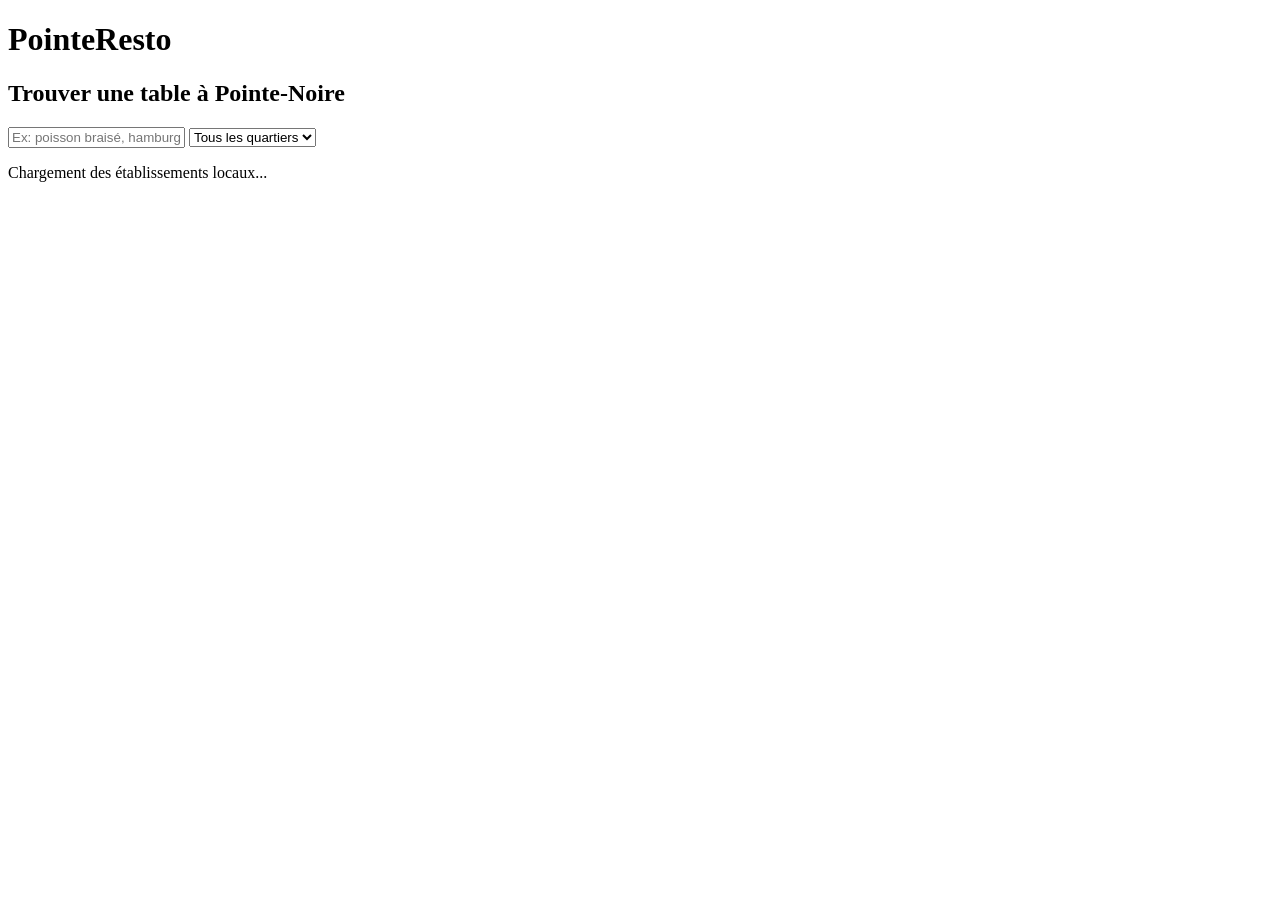
==== Frontend/index.html @ 9bf3e702 "Structure de l'interface utilisateur" ====
<!DOCTYPE html>
<html lang="fr">
<head>
    <meta charset="UTF-8">
    <meta name="viewport" content="width=device-width, initial-scale=1.0">
    <title>PointeResto - Découvrez Pointe-Noire</title>
    <!-- Liens vers nos modules de style courts -->
    <link rel="stylesheet" href="css/global.css">
    <link rel="stylesheet" href="css/components.css">
</head>
<body>

    <!-- Barre de navigation haute -->
    <header class="main-header">
        <h1>PointeResto</h1>
    </header>

    <!-- Zone des filtres de recherche -->
    <main class="mobile-container">
        <section class="search-box">
            <h2>Trouver une table à Pointe-Noire</h2>
            
            <input type="text" id="search-input" placeholder="Ex: poisson braisé, hamburger...">
            
            <!-- Cette liste sera remplie dynamiquement par l'API -->
            <select id="workspace-select">
                <option value="">Tous les quartiers</option>
            </select>
        </section>

        <!-- Zone d'affichage dynamique des cartes restaurants -->
        <section id="restaurants-container" class="restaurants-list">
            <p class="loading-text">Chargement des établissements locaux...</p>
        </section>
    </main>

    <!-- Chargement de nos scripts JavaScript modulaires -->
    <script src="js/api.js"></script>
    <script src="js/dom.js"></script>
    <script src="js/app.js"></script>
</body>
</html>
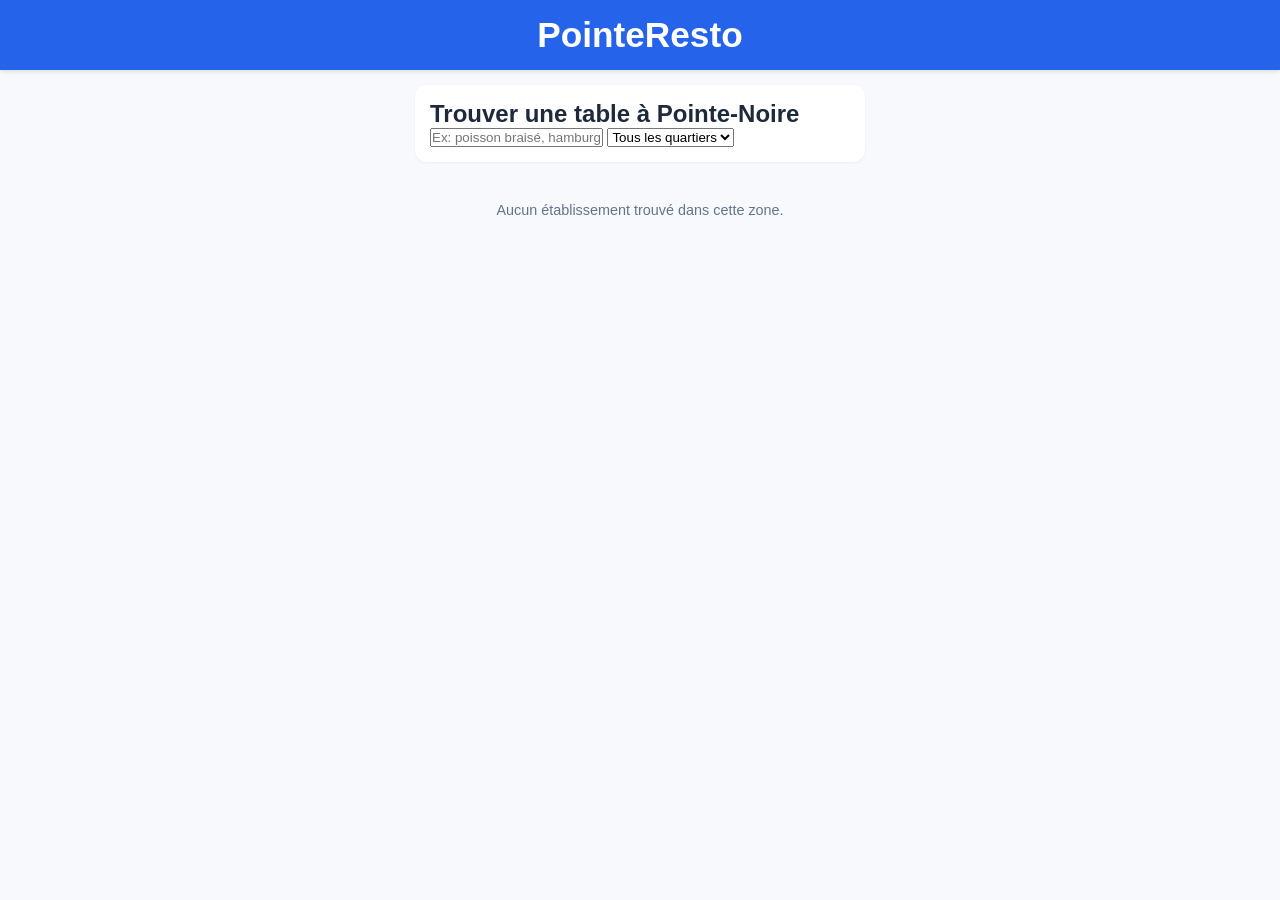
==== commit 6c9c22d7: "Mise à jour du frontend (Dashboard interne du restaurateur)" ====
--- a/Frontend/index.html
+++ b/Frontend/index.html
@@ -4,9 +4,8 @@
     <meta charset="UTF-8">
     <meta name="viewport" content="width=device-width, initial-scale=1.0">
     <title>PointeResto - Découvrez Pointe-Noire</title>
-    <!-- Liens vers nos modules de style courts -->
-    <link rel="stylesheet" href="css/global.css">
-    <link rel="stylesheet" href="css/components.css">
+    <link rel="stylesheet" href="../Frontend/CSS/Global.css">
+    <link rel="stylesheet" href="../Frontend/CSS/Composantes.css">
 </head>
 <body>
 
@@ -35,8 +34,9 @@
     </main>
 
     <!-- Chargement de nos scripts JavaScript modulaires -->
-    <script src="js/api.js"></script>
-    <script src="js/dom.js"></script>
-    <script src="js/app.js"></script>
+    <script src="../Frontend/JS/api.js"></script>
+    <script src="../Frontend/JS/dom.js"></script>
+    <script src="../Frontend/JS/app.js"></script>
+    <script src="../Frontend/JS/filters.js"></script>
 </body>
 </html>
--- a/Frontend/CSS/Global.css
+++ b/Frontend/CSS/Global.css
@@ -0,0 +1,52 @@
+/* POINTERESTO - Architecture CSS Globale (Mobile-First) */
+
+:root {
+    --bg-color: #f7f9fc;
+    --card-bg: #ffffff;
+    --primary-color: #2563eb; /* Bleu classique */
+    --text-color: #1e293b;
+    --border-color: #e2e8f0;
+}
+
+* {
+    margin: 0;
+    padding: 0;
+    box-sizing: border-box;
+    font-family: -apple-system, BlinkMacSystemFont, "Segoe UI", Roboto, sans-serif;
+}
+
+body {
+    background-color: var(--bg-color);
+    color: var(--text-color);
+    display: flex;
+    flex-direction: column;
+    align-items: center;
+    min-height: 100vh;
+}
+
+.main-header {
+    background-color: var(--primary-color);
+    color: white;
+    width: 100%;
+    padding: 15px;
+    text-align: center;
+    font-size: 1.1rem;
+    position: sticky;
+    top: 0;
+    z-index: 100;
+    box-shadow: 0 2px 4px rgba(0,0,0,0.1);
+}
+
+.mobile-container {
+    width: 100%;
+    max-width: 480px; /* Force l'affichage type écran de smartphone */
+    padding: 15px;
+}
+
+.search-box {
+    background-color: var(--card-bg);
+    padding: 15px;
+    border-radius: 12px;
+    box-shadow: 0 1px 3px rgba(0,0,0,0.05);
+    margin-bottom: 20px;
+}
--- a/Frontend/CSS/Composantes.css
+++ b/Frontend/CSS/Composantes.css
@@ -0,0 +1,83 @@
+/* POINTERESTO - Composants Visuels (Cartes & Badges) */
+
+.restaurants-list {
+    display: flex;
+    flex-direction: column;
+    gap: 16px;
+    margin-top: 10px;
+}
+
+.restaurant-card {
+    background-color: var(--card-bg);
+    border: 1px solid var(--border-color);
+    border-radius: 12px;
+    padding: 16px;
+    box-shadow: 0 2px 4px rgba(0, 0, 0, 0.02);
+    display: flex;
+    flex-direction: column;
+    gap: 8px;
+}
+
+.card-header {
+    display: flex;
+    justify-content: space-between;
+    align-items: center;
+}
+
+.card-header h3 {
+    font-size: 1.1rem;
+    color: var(--text-color);
+    font-weight: 600;
+}
+
+/* Badges de Statut d'Ouverture (Exigences MOA) */
+.badge {
+    font-size: 0.75rem;
+    font-weight: bold;
+    padding: 4px 8px;
+    border-radius: 20px;
+    text-transform: uppercase;
+}
+
+.status-green {
+    background-color: #dcfce7;
+    color: #15803d; /* Vert : Ouvert */
+}
+
+.status-orange {
+    background-color: #ffedd5;
+    color: #c2410c; /* Orange : Ferme bientôt */
+}
+
+.status-red {
+    background-color: #fee2e2;
+    color: #b91c1c; /* Rouge : Fermé */
+}
+
+.adresse {
+    font-size: 0.85rem;
+    color: #64748b;
+}
+
+.card-footer {
+    display: flex;
+    justify-content: space-between;
+    margin-top: 8px;
+    font-size: 0.85rem;
+}
+
+.text-blue {
+    color: var(--primary-color);
+    font-weight: 500;
+}
+
+.text-gold {
+    color: #eab308;
+}
+
+.no-data {
+    text-align: center;
+    color: #64748b;
+    margin-top: 20px;
+    font-size: 0.9rem;
+}
